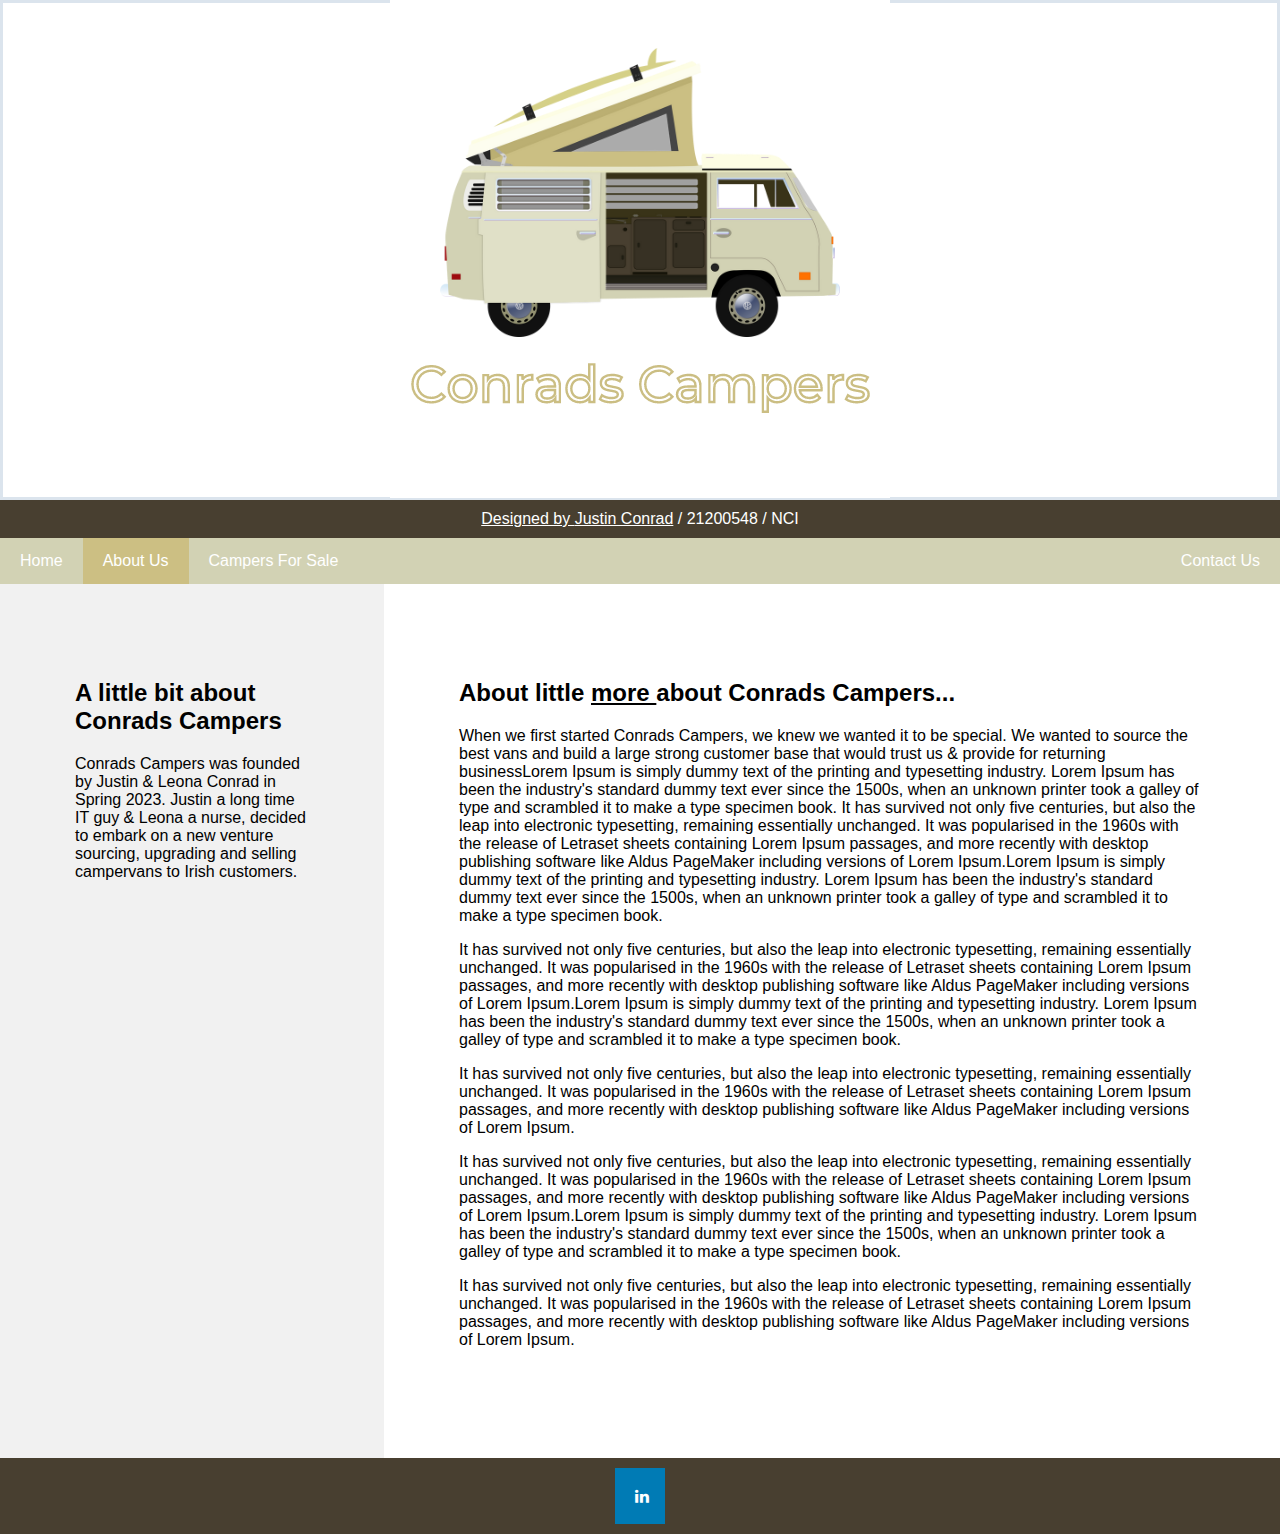
==== about.html @ f7d72880 "initialpush" ====
<!DOCTYPE html>
<html lang="en">
<head>
<link rel="stylesheet" href="style.css"/>
<link rel="stylesheet" href="https://cdnjs.cloudflare.com/ajax/libs/font-awesome/4.7.0/css/font-awesome.min.css">
<title>Conrads Campers</title>
<meta charset="UTF-8">
<meta name="viewport" content="width=device-width, initial-scale=1">
<style>
</style>
</head>
<body>
<div class="logo"> 
      <a href="https://auroral-analysts.000webhostapp.com/index.html">
<img src="cclogo.png" alt="Conrad Campers Logo">
</div>  

  
<div class="header">
<div class="mail">
Designed by <a href="mailto:x21200548@student.ncirl.ie">Justin Conrad</a> / 21200548 / NCI
</div>
</div>

<div class="navbar">
  <a href="index.html" >Home</a>
  <a href="about.html" class="active">About Us</a>
  <a href="forsale.html">Campers For Sale</a>
  <a href="contact.html" class="right">Contact Us</a>
</div>

<div class="row">
    
  <div class="side">
    <h2>A little bit about Conrads Campers</h2>
    <p>Conrads Campers was founded by Justin & Leona Conrad in Spring 2023. Justin a long time IT guy & Leona a nurse, decided to embark on a new venture sourcing, upgrading and selling campervans to Irish customers.</p>
  </div>


  <div class="main">
    <h2>About little <u>more </u> about Conrads Campers...</h2>
    <p>When we first started Conrads Campers, we knew we wanted it to be special. We wanted to source the best vans and build a large strong customer base that would trust us & provide for returning businessLorem Ipsum is simply dummy text of the printing and typesetting industry. Lorem Ipsum has been the industry's standard dummy text ever since the 1500s, when an unknown printer took a galley of type and scrambled it to make a type specimen book. It has survived not only five centuries, but also the leap into electronic typesetting, remaining essentially unchanged. It was popularised in the 1960s with the release of Letraset sheets containing Lorem Ipsum passages, and more recently with desktop publishing software like Aldus PageMaker including versions of Lorem Ipsum.Lorem Ipsum is simply dummy text of the printing and typesetting industry. Lorem Ipsum has been the industry's standard dummy text ever since the 1500s, when an unknown printer took a galley of type and scrambled it to make a type specimen book. <p></p>It has survived not only five centuries, but also the leap into electronic typesetting, remaining essentially unchanged. It was popularised in the 1960s with the release of Letraset sheets containing Lorem Ipsum passages, and more recently with desktop publishing software like Aldus PageMaker including versions of Lorem Ipsum.Lorem Ipsum is simply dummy text of the printing and typesetting industry. Lorem Ipsum has been the industry's standard dummy text ever since the 1500s, when an unknown printer took a galley of type and scrambled it to make a type specimen book.<p></p> It has survived not only five centuries, but also the leap into electronic typesetting, remaining essentially unchanged. It was popularised in the 1960s with the release of Letraset sheets containing Lorem Ipsum passages, and more recently with desktop publishing software like Aldus PageMaker including versions of Lorem Ipsum.</p>It has survived not only five centuries, but also the leap into electronic typesetting, remaining essentially unchanged. It was popularised in the 1960s with the release of Letraset sheets containing Lorem Ipsum passages, and more recently with desktop publishing software like Aldus PageMaker including versions of Lorem Ipsum.Lorem Ipsum is simply dummy text of the printing and typesetting industry. Lorem Ipsum has been the industry's standard dummy text ever since the 1500s, when an unknown printer took a galley of type and scrambled it to make a type specimen book.<p></p> It has survived not only five centuries, but also the leap into electronic typesetting, remaining essentially unchanged. It was popularised in the 1960s with the release of Letraset sheets containing Lorem Ipsum passages, and more recently with desktop publishing software like Aldus PageMaker including versions of Lorem Ipsum.</p>
    <br>
  </div>
</div>
</div>

<div class="footer">
<a href="https://www.linkedin.com/in/justin-conrad-9aba8141/" class="fa fa-linkedin"></a>
</div>

</body>
</html>
---- style.css ----
* {
  box-sizing: border-box;
}

/* Style the body */
body {
  font-family: Arial, Helvetica, sans-serif;
  margin: 0;
}

/* Header */
.header {
  padding: 10px;
  text-align: center;
  background: #483F30;
  color: white;
}

.mail a {
color: white;
}

.mail a:hover {
color: orange;
}

/* Increase the font size of the heading */
.header h1 {
  font-size: 40px;
}

/* Sticky navbar - toggles between relative and fixed, depending on the scroll position. It is positioned relative until a given offset position is met in the viewport - then it "sticks" in place (like position:fixed). The sticky value is not supported in IE or Edge 15 and earlier versions. However, for these versions the navbar will inherit default position */

.navbar {
  overflow: hidden;
  background-color: #D2D2B4;
  position: sticky;
  position: -webkit-sticky;
  top: 0;
}

/* Style the navigation bar links */
.navbar a {
  float: left;
  display: block;
  color: white;
  text-align: center;
  padding: 14px 20px;
  text-decoration: none;
}


/* Right-aligned link */
.navbar a.right {
  float: right;
}

/* Change color on hover */
.navbar a:hover {
  background-color: white;
  color: black;
}

/* Active/current link */
.navbar a.active {
  background-color: #CCBF83;
  color: white;
}

/* Column container */
.row {  
  display: -ms-flexbox; /* IE10 */
  display: flex;
  -ms-flex-wrap: wrap; /* IE10 */
  flex-wrap: wrap;
}

/* Create two unequal columns that sits next to each other */
/* Sidebar/left column */
.side {
  -ms-flex: 30%; /* IE10 */
  flex: 30%;
  background-color: #f1f1f1;
  padding: 75px;
}

/* Main column */
.main {   
  -ms-flex: 70%; /* IE10 */
  flex: 70%;
  background-color: white;
  padding: 75px;
}



.logo {
  height: 500px;
  display: flex;
  align-items: center;
  justify-content: center;
  border: 3px solid #dbe4ed; 
}

/* Footer */
.footer {
  padding: 5px;
  text-align: center;
  background: #483F30;
}

/* Responsive layout - when the screen is less than 700px wide, make the two columns stack on top of each other instead of next to each other */
@media screen and (max-width: 700px) {
  .row {   
    flex-direction: column;
  }
}

/* Responsive layout - when the screen is less than 400px wide, make the navigation links stack on top of each other instead of next to each other */
@media screen and (max-width: 400px) {
  .navbar a {
    float: none;
    width: 100%;
  }
}

.fa {
  padding: 20px;
  font-size: 30px;
  width: 50px;
  text-align: center;
  text-decoration: none;
  margin: 5px 2px;
}

.fa-linkedin {
  background: #007bb5;
  color: white;
}

* {
  box-sizing: border-box;
}

body {
  margin: 0;
  font-family: Arial;
}

/* The grid: Four equal columns that floats next to each other */
.column {
  float: left;
  width: 25%;
  padding: 10px;
}

/* Style the images inside the grid */
.column img {
  opacity: 0.8; 
  cursor: pointer; 
}

.column img:hover {
  opacity: 1;
}

/* Clear floats after the columns */
.row:after {
  content: "";
  display: table;
  clear: both;
}

/* The expanding image container */
.container {
  position: relative;
  display: none;
}

.responsive {
  width: 100%;
  height: auto;
}
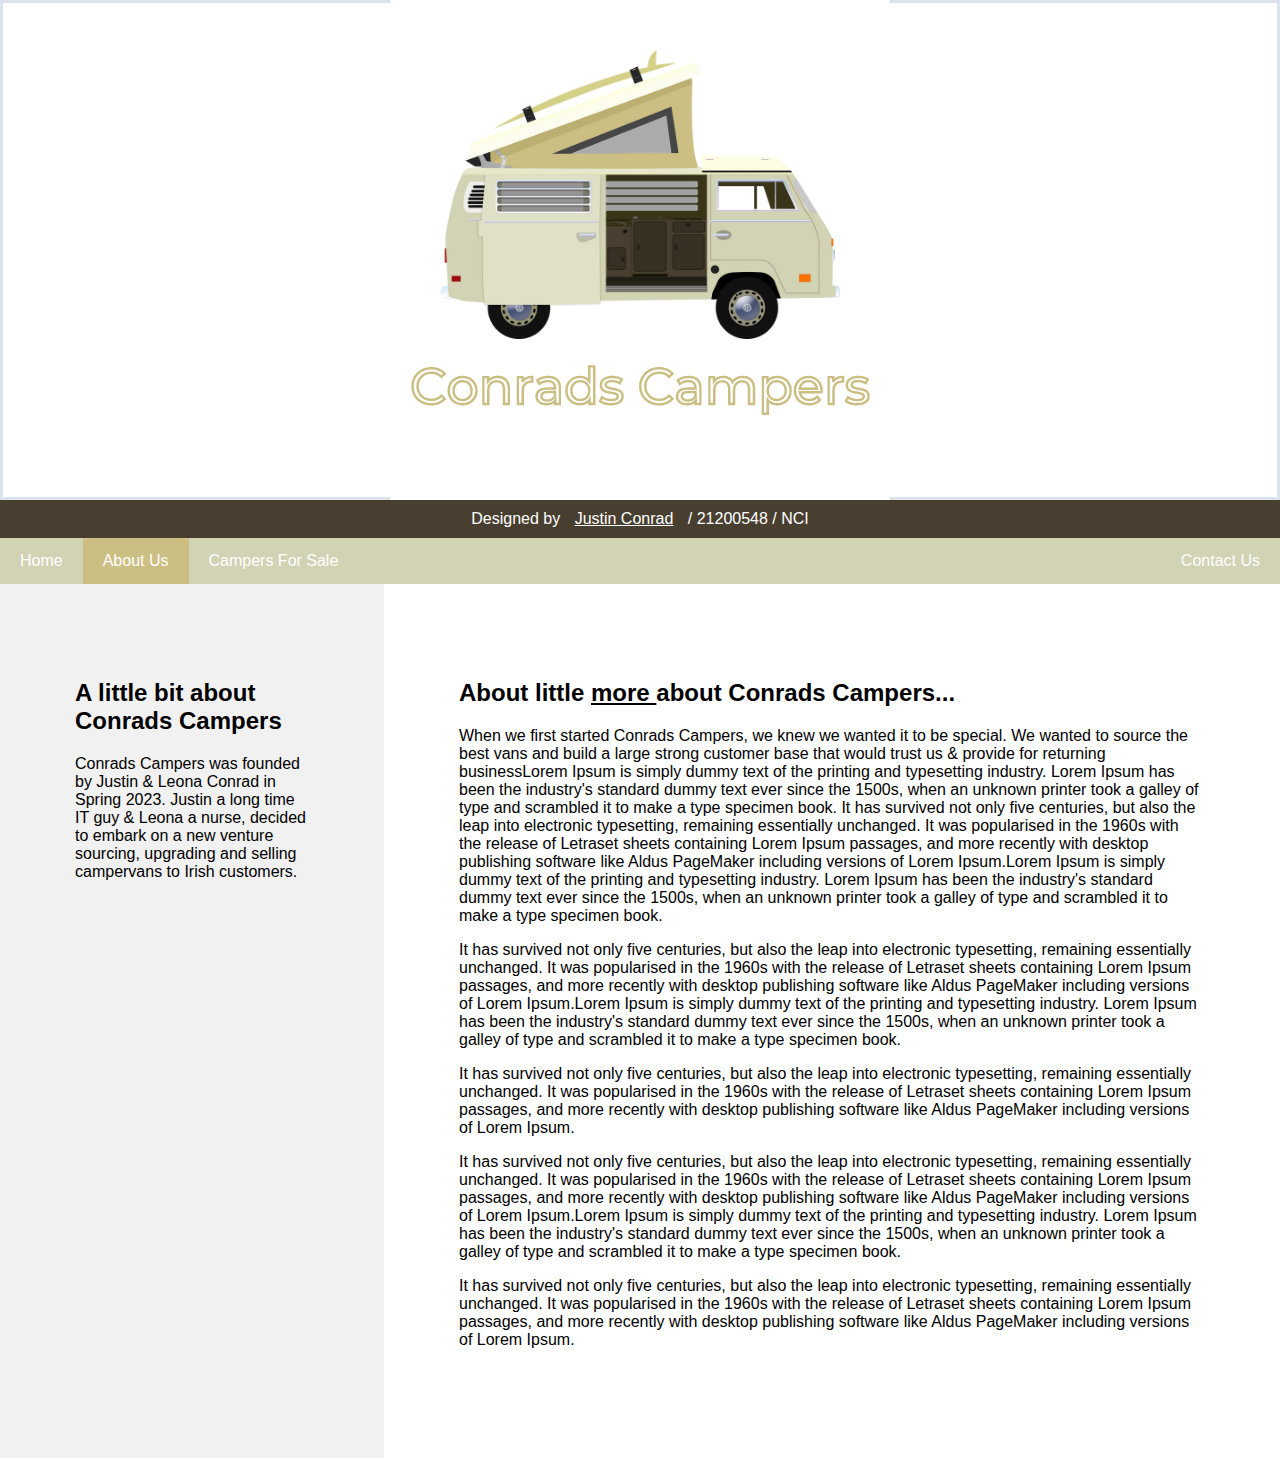
==== commit 22203298: "change" ====
--- a/about.html
+++ b/about.html
@@ -2,7 +2,6 @@
 <html lang="en">
 <head>
 <link rel="stylesheet" href="style.css"/>
-<link rel="stylesheet" href="https://cdnjs.cloudflare.com/ajax/libs/font-awesome/4.7.0/css/font-awesome.min.css">
 <title>Conrads Campers</title>
 <meta charset="UTF-8">
 <meta name="viewport" content="width=device-width, initial-scale=1">
@@ -11,8 +10,8 @@
 </head>
 <body>
 <div class="logo"> 
-      <a href="https://auroral-analysts.000webhostapp.com/index.html">
-<img src="cclogo.png" alt="Conrad Campers Logo">
+      <a href="https://auroral-analysts.000webhostapp.com/index.html"></a> 
+<img src="cclogo.webp" alt="Conrad Campers Logo">
 </div>  
 
   
@@ -43,11 +42,8 @@
     <br>
   </div>
 </div>
-</div>
 
-<div class="footer">
-<a href="https://www.linkedin.com/in/justin-conrad-9aba8141/" class="fa fa-linkedin"></a>
-</div>
+
 
 </body>
 </html>
--- a/style.css
+++ b/style.css
@@ -17,8 +17,10 @@
 }
 
 .mail a {
-color: white;
-}
+  padding: 10px;
+  text-align: center;
+  background: #483F30;
+  color: white;}
 
 .mail a:hover {
 color: orange;
@@ -102,12 +104,6 @@
   border: 3px solid #dbe4ed; 
 }
 
-/* Footer */
-.footer {
-  padding: 5px;
-  text-align: center;
-  background: #483F30;
-}
 
 /* Responsive layout - when the screen is less than 700px wide, make the two columns stack on top of each other instead of next to each other */
 @media screen and (max-width: 700px) {
@@ -124,23 +120,7 @@
   }
 }
 
-.fa {
-  padding: 20px;
-  font-size: 30px;
-  width: 50px;
-  text-align: center;
-  text-decoration: none;
-  margin: 5px 2px;
-}
 
-.fa-linkedin {
-  background: #007bb5;
-  color: white;
-}
-
-* {
-  box-sizing: border-box;
-}
 
 body {
   margin: 0;
